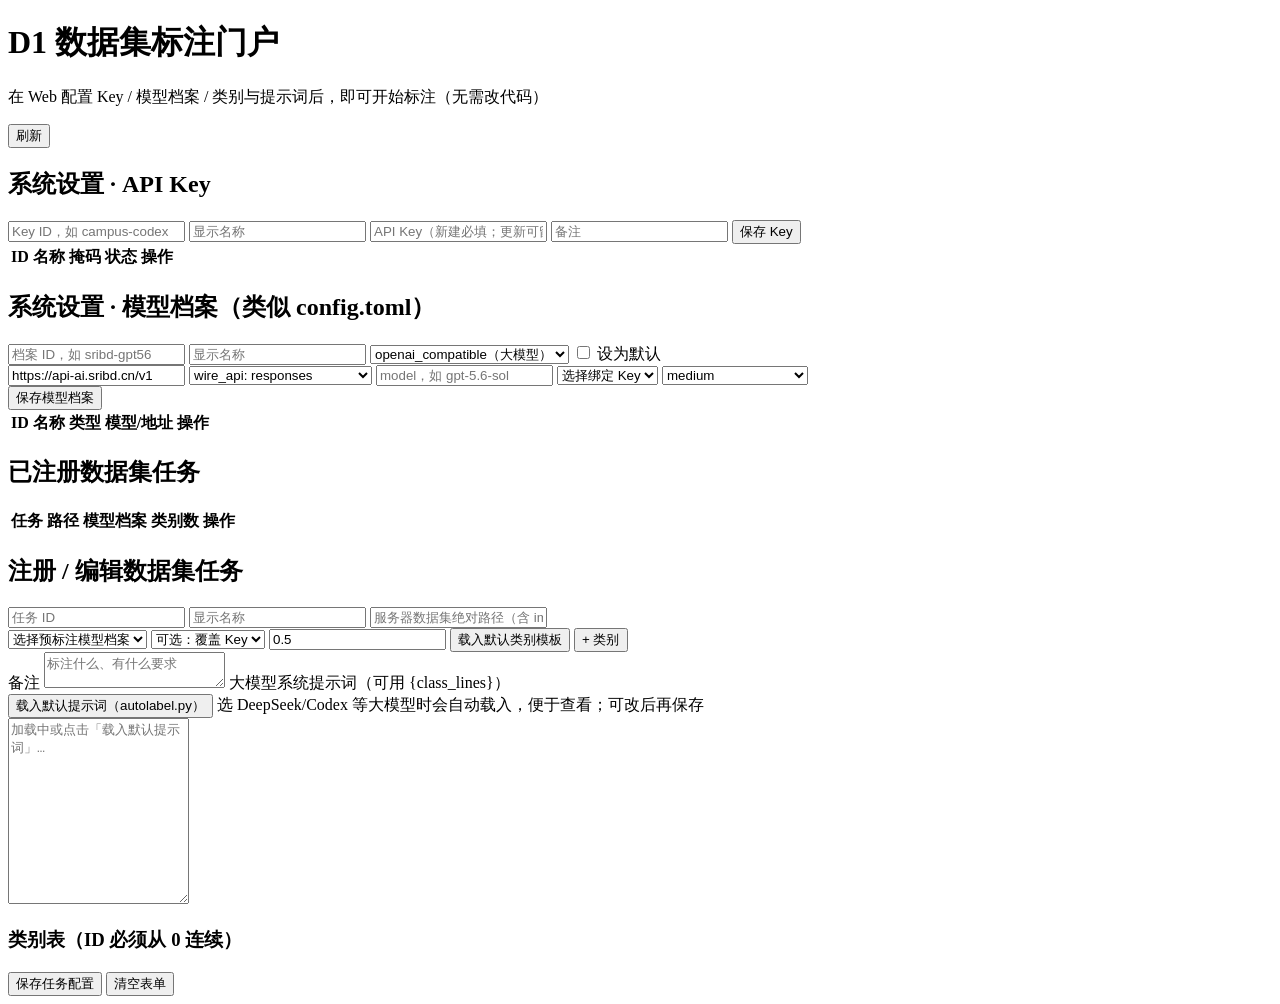
==== annotation_tool/src/d1_annotation/static/portal.html @ 163d8061 "Initialize independent git repository for patrol_perception. Track annotation tooling, configs, and " ====
<!doctype html>
<html lang="zh-CN">
<head>
  <meta charset="utf-8">
  <meta name="viewport" content="width=device-width, initial-scale=1, viewport-fit=cover">
  <title>D1 数据集标注门户</title>
  <link rel="stylesheet" href="/static/portal.css?v=20260903.5">
</head>
<body>
  <header class="top">
    <div>
      <h1>D1 数据集标注门户</h1>
      <p class="muted">在 Web 配置 Key / 模型档案 / 类别与提示词后，即可开始标注（无需改代码）</p>
    </div>
    <div class="top-actions">
      <button type="button" id="btnReload">刷新</button>
    </div>
  </header>
  <div id="msg" class="msg"></div>

  <section class="card">
    <h2>系统设置 · API Key</h2>
    <div class="row">
      <input id="keyId" placeholder="Key ID，如 campus-codex">
      <input id="keyName" placeholder="显示名称">
      <input id="keyValue" type="password" placeholder="API Key（新建必填；更新可留空保留原值）">
      <input id="keyNote" placeholder="备注">
      <button type="button" id="btnSaveKey">保存 Key</button>
    </div>
    <div class="table-wrap">
      <table>
        <thead><tr><th>ID</th><th>名称</th><th>掩码</th><th>状态</th><th>操作</th></tr></thead>
        <tbody id="keyRows"></tbody>
      </table>
    </div>
  </section>

  <section class="card">
    <h2>系统设置 · 模型档案（类似 config.toml）</h2>
    <div class="grid-2">
      <div class="row">
        <input id="profId" placeholder="档案 ID，如 sribd-gpt56">
        <input id="profName" placeholder="显示名称">
        <select id="profType">
          <option value="openai_compatible">openai_compatible（大模型）</option>
          <option value="sam3">sam3（本地）</option>
        </select>
        <label><input id="profDefault" type="checkbox"> 设为默认</label>
      </div>
      <div class="row" id="profLlmFields">
        <input id="profBaseUrl" placeholder="base_url" value="https://api-ai.sribd.cn/v1">
        <select id="profWireApi">
          <option value="responses">wire_api: responses</option>
          <option value="chat_completions">wire_api: chat_completions</option>
        </select>
        <input id="profModel" placeholder="model，如 gpt-5.6-sol">
        <select id="profKeyId"><option value="">选择绑定 Key</option></select>
        <select id="profEffort">
          <option value="low">reasoning_effort: low</option>
          <option value="medium" selected>medium</option>
          <option value="high">high</option>
        </select>
      </div>
      <div class="row" id="profSamFields" hidden>
        <input id="profSamUrl" placeholder="SAM3 service_url" value="http://127.0.0.1:8783">
        <input id="profSamModel" placeholder="model" value="sam3">
        <input id="profSamConf" placeholder="confidence" value="0.5">
      </div>
    </div>
    <div class="row">
      <button type="button" id="btnSaveProfile">保存模型档案</button>
      <span class="muted" id="defaultProfileHint"></span>
    </div>
    <div class="table-wrap">
      <table>
        <thead><tr><th>ID</th><th>名称</th><th>类型</th><th>模型/地址</th><th>操作</th></tr></thead>
        <tbody id="profileRows"></tbody>
      </table>
    </div>
  </section>

  <section class="card">
    <h2>已注册数据集任务</h2>
    <div class="table-wrap">
      <table>
        <thead><tr><th>任务</th><th>路径</th><th>模型档案</th><th>类别数</th><th>操作</th></tr></thead>
        <tbody id="datasetRows"></tbody>
      </table>
    </div>
  </section>

  <section class="card" id="taskFormCard">
    <h2 id="taskFormTitle">注册 / 编辑数据集任务</h2>
    <div class="row">
      <input id="taskId" placeholder="任务 ID">
      <input id="taskName" placeholder="显示名称">
      <input id="taskPath" placeholder="服务器数据集绝对路径（含 images/）">
    </div>
    <div class="row">
      <select id="taskProfile"><option value="">选择预标注模型档案</option></select>
      <select id="taskKey"><option value="">可选：覆盖 Key</option></select>
      <input id="taskConf" placeholder="置信度阈值" value="0.5">
      <button type="button" id="btnLoadTemplate">载入默认类别模板</button>
      <button type="button" id="btnAddClass">+ 类别</button>
    </div>
    <label>备注</label>
    <textarea id="taskNotes" rows="2" placeholder="标注什么、有什么要求"></textarea>
    <label for="taskPrompt">大模型系统提示词（可用 {class_lines}）</label>
    <div class="row">
      <button type="button" id="btnLoadPrompt">载入默认提示词（autolabel.py）</button>
      <span class="muted">选 DeepSeek/Codex 等大模型时会自动载入，便于查看；可改后再保存</span>
    </div>
    <textarea id="taskPrompt" rows="12" placeholder="加载中或点击「载入默认提示词」…"></textarea>
    <h3>类别表（ID 必须从 0 连续）</h3>
    <div id="classEditor"></div>
    <div class="row">
      <button type="button" class="primary" id="btnSaveTask">保存任务配置</button>
      <button type="button" id="btnResetTask">清空表单</button>
    </div>
  </section>

  <script src="/static/portal.js?v=20260903.5"></script>
</body>
</html>
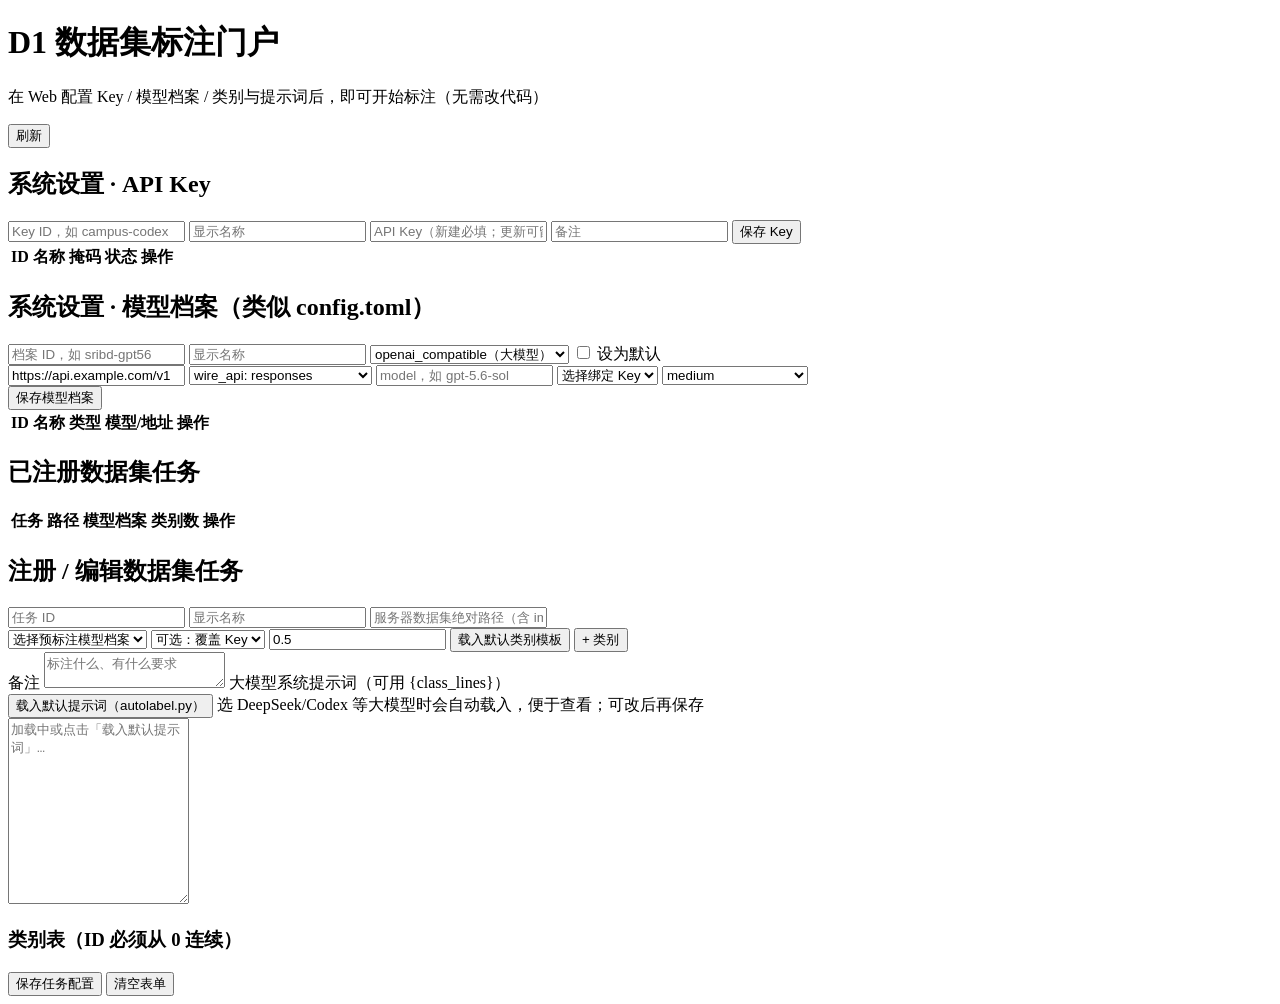
==== commit f311f5e7: "chore: prepare public showcase and GitHub maintenance workflow" ====
--- a/annotation_tool/src/d1_annotation/static/portal.html
+++ b/annotation_tool/src/d1_annotation/static/portal.html
@@ -48,7 +48,7 @@
         <label><input id="profDefault" type="checkbox"> 设为默认</label>
       </div>
       <div class="row" id="profLlmFields">
-        <input id="profBaseUrl" placeholder="base_url" value="https://api-ai.sribd.cn/v1">
+        <input id="profBaseUrl" placeholder="base_url" value="https://api.example.com/v1">
         <select id="profWireApi">
           <option value="responses">wire_api: responses</option>
           <option value="chat_completions">wire_api: chat_completions</option>
